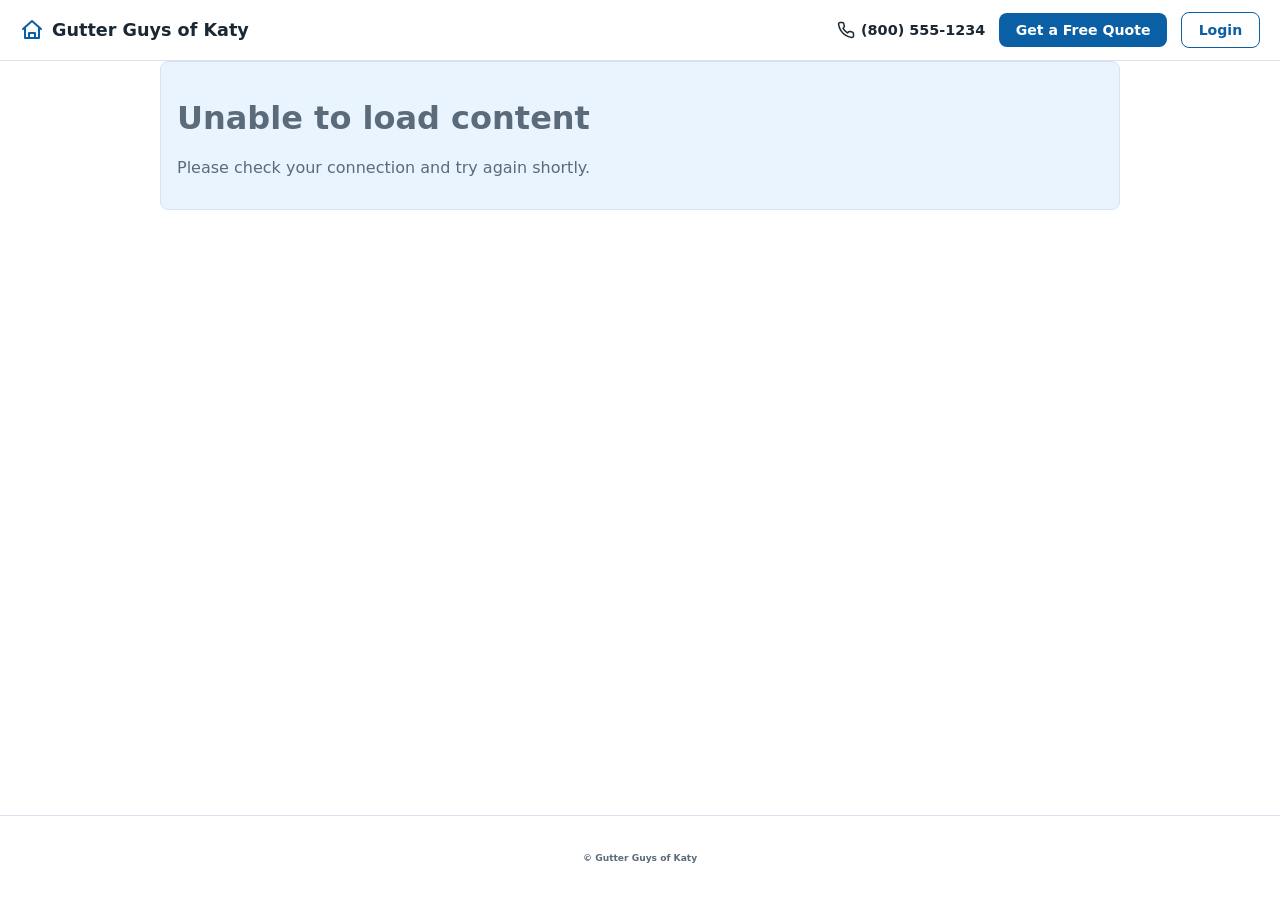
==== index.html @ 0a577374 "survey tool" ====
<!DOCTYPE html>
<html lang="en">
<head>
<meta charset="UTF-8">
<meta name="viewport" content="width=device-width, initial-scale=1.0">
<title>Gutter Guys of Katy</title>
<meta name="description" content="Gutter Guys of Katy">
<link rel="manifest" href="manifest.json">
<meta name="theme-color" content="#0b5fa5">
<link rel="icon" href="assets/icons/icon-192.png">
<link rel="apple-touch-icon" href="assets/icons/icon-192.png">
<link rel="stylesheet" href="assets/css/styles.css">
</head>
<body>
  <header id="site-header">
    <a class="site-brand" href="#home">
      <svg viewBox="0 0 24 24" width="24" height="24" fill="none" stroke="currentColor" stroke-width="2" stroke-linecap="round" stroke-linejoin="round"><path d="M3 11 12 3l9 8"/><path d="M5 10v10h14V10"/><path d="M9 20v-5h6v5"/></svg>
      Gutter Guys of Katy
    </a>
    <div class="site-actions">
      <a class="site-phone" href="tel:+18005551234">
        <svg viewBox="0 0 24 24" width="18" height="18" fill="none" stroke="currentColor" stroke-width="2" stroke-linecap="round" stroke-linejoin="round"><path d="M22 16.9v3a2 2 0 0 1-2.2 2 19.8 19.8 0 0 1-8.6-3.1 19.5 19.5 0 0 1-6-6A19.8 19.8 0 0 1 2.1 4.2 2 2 0 0 1 4.1 2h3a2 2 0 0 1 2 1.7c.1.9.3 1.8.6 2.6a2 2 0 0 1-.5 2.1L8 9.9a16 16 0 0 0 6 6l1.4-1.4a2 2 0 0 1 2.1-.5c.8.3 1.7.5 2.6.6a2 2 0 0 1 1.7 2z"/></svg>
        <span>(800) 555-1234</span>
      </a>
      <a class="site-btn site-btn-primary" href="#rfq">Get a Free Quote</a>
      <button type="button" class="site-btn site-btn-ghost" id="site-login-btn">Login</button>
    </div>
  </header>

  <main id="app" aria-live="polite">
    <p class="loading">Loading&hellip;</p>
  </main>

  <div id="toast" class="toast" role="status" hidden></div>

  <footer id="site-footer">
    <h6>&copy; <span id="year"></span> Gutter Guys of Katy</h6>
  </footer>

  <script src="config.js"></script>
  <script src="assets/js/gutter-tools.js"></script>
  <script type="module" src="assets/js/app.js"></script>
</body>
</html>
---- assets/css/styles.css ----
:root {
  --color-primary: #0b5fa5;
  --color-bg: #eaf4ff;
  --color-text: #1b2733;
  --color-muted: #5b6b7a;
  --color-border: #d7e4f0;
  font-family: system-ui, -apple-system, "Segoe UI", Roboto, sans-serif;
}

* { box-sizing: border-box; }

body {
  margin: 0;
  min-height: 100vh;
  display: flex;
  flex-direction: column;
  color: var(--color-text);
  background: #ffffff;
}

#app {
  flex: 1;
  width: min(960px, 100%);
  margin: 0 auto;
  /* padding: 1.5rem 1.25rem 3rem; */
}

/* Fixed site header - present on every page (same idea as #site-footer):
 * logo, phone number, "Get a Free Quote", and a "Login" placeholder. The
 * in-page menu (Services/How It Works/etc.) lives on the landing page
 * itself instead - see docs/modules/landing-page-rows.md. */
#site-header {
  position: sticky;
  top: 0;
  z-index: 30;
  display: flex;
  align-items: center;
  justify-content: space-between;
  gap: 1.25rem;
  padding: 0.75rem 1.25rem;
  background: #ffffff;
  border-bottom: 1px solid var(--color-border);
  flex-wrap: wrap;
}

.site-brand {
  display: flex;
  align-items: center;
  gap: 0.5rem;
  font-weight: 800;
  font-size: 1.1rem;
  color: var(--color-text);
  text-decoration: none;
  white-space: nowrap;
}

.site-brand svg { color: var(--color-primary); flex-shrink: 0; }

.site-actions {
  display: flex;
  align-items: center;
  gap: 0.85rem;
  flex-wrap: wrap;
}

.site-phone {
  display: flex;
  align-items: center;
  gap: 0.4rem;
  color: var(--color-text);
  text-decoration: none;
  font-weight: 600;
  font-size: 0.9rem;
  white-space: nowrap;
}

.site-phone:hover { color: var(--color-primary); }

.site-btn {
  display: inline-flex;
  align-items: center;
  border: none;
  border-radius: 0.5rem;
  padding: 0.55rem 1.05rem;
  font: inherit;
  font-size: 0.88rem;
  font-weight: 700;
  text-decoration: none;
  cursor: pointer;
  white-space: nowrap;
}

.site-btn-primary { background: var(--color-primary); color: #ffffff; }
.site-btn-primary:hover { opacity: 0.9; }
.site-btn-ghost { background: transparent; color: var(--color-primary); border: 1.5px solid var(--color-primary); }
.site-btn-ghost:hover { background: var(--color-bg); }

@media (max-width: 560px) {
  .site-actions .site-phone span { display: none; }
}

#site-footer {
  text-align: center;
  padding: 1rem;
  color: var(--color-muted);
  font-size: 0.85rem;
  border-top: 1px solid var(--color-border);
}

.loading,
.error-state {
  color: var(--color-muted);
}

.error-state {
  border: 1px solid var(--color-border);
  background: var(--color-bg);
  padding: 1rem;
  border-radius: 0.5rem;
}

.toast {
  position: fixed;
  left: 50%;
  bottom: 1.25rem;
  transform: translateX(-50%);
  background: var(--color-text);
  color: #ffffff;
  padding: 0.65rem 1rem;
  border-radius: 0.5rem;
  font-size: 0.9rem;
  box-shadow: 0 4px 16px rgba(0, 0, 0, 0.2);
}

.toast[data-variant="error"] {
  background: #9a2222;
}
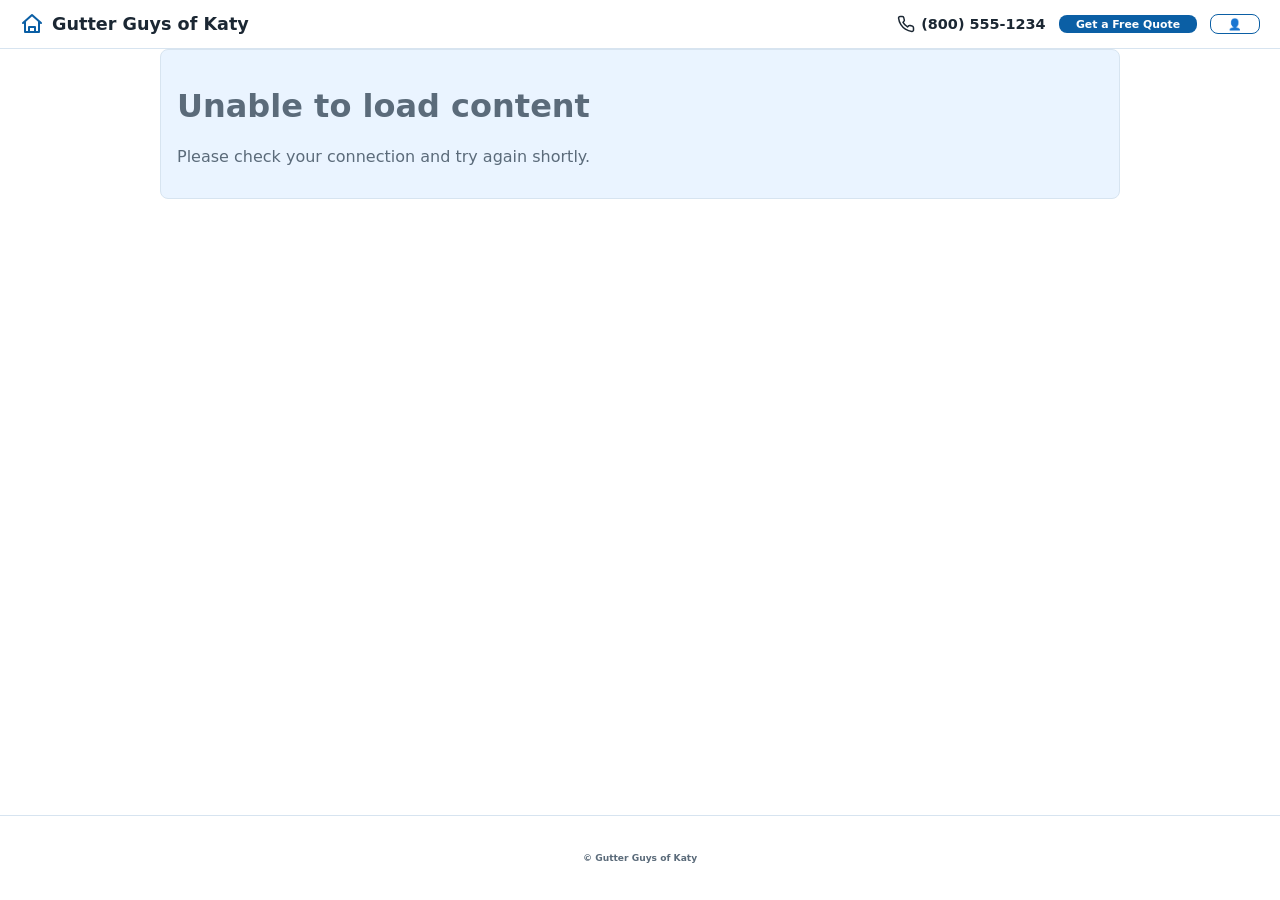
==== commit 8cd843ac: "login" ====
--- a/index.html
+++ b/index.html
@@ -23,7 +23,7 @@
         <span>(800) 555-1234</span>
       </a>
       <a class="site-btn site-btn-primary" href="#rfq">Get a Free Quote</a>
-      <button type="button" class="site-btn site-btn-ghost" id="site-login-btn">Login</button>
+      <button type="button" class="site-btn site-btn-ghost" id="site-login-btn">👤</button>
     </div>
   </header>
 
@@ -32,6 +32,38 @@
   </main>
 
   <div id="toast" class="toast" role="status" hidden></div>
+
+  <div id="login-modal" class="login-modal" hidden>
+    <div class="login-modal-backdrop" id="login-modal-backdrop"></div>
+    <div class="login-modal-card" role="dialog" aria-modal="true" aria-labelledby="login-modal-title">
+      <button type="button" class="login-modal-close" id="login-modal-close" aria-label="Close">&times;</button>
+      <h2 id="login-modal-title">Log in</h2>
+
+      <form id="login-email-form" class="login-step">
+        <p class="login-hint">We'll email you a one-time code. No password needed.</p>
+        <label class="login-field">
+          <span>Email</span>
+          <input type="email" id="login-email-input" required autocomplete="email" placeholder="you@example.com">
+        </label>
+        <button type="submit" class="site-btn site-btn-primary login-submit">Send code</button>
+        <p class="login-error" id="login-email-error" hidden></p>
+      </form>
+
+      <form id="login-code-form" class="login-step" hidden>
+        <p class="login-hint">Enter the code we emailed to <strong id="login-code-email"></strong>.</p>
+        <label class="login-field">
+          <span>Code</span>
+          <input type="text" id="login-code-input" inputmode="numeric" pattern="[0-9]*" maxlength="6" required autocomplete="one-time-code" placeholder="123456">
+        </label>
+        <button type="submit" class="site-btn site-btn-primary login-submit">Verify &amp; log in</button>
+        <div class="login-links">
+          <button type="button" class="login-link" id="login-resend-btn">Resend code</button>
+          <button type="button" class="login-link" id="login-change-email-btn">Use a different email</button>
+        </div>
+        <p class="login-error" id="login-code-error" hidden></p>
+      </form>
+    </div>
+  </div>
 
   <footer id="site-footer">
     <h6>&copy; <span id="year"></span> Gutter Guys of Katy</h6>
--- a/assets/css/styles.css
+++ b/assets/css/styles.css
@@ -77,17 +77,17 @@
 .site-phone:hover { color: var(--color-primary); }
 
 .site-btn {
-  display: inline-flex;
-  align-items: center;
-  border: none;
-  border-radius: 0.5rem;
-  padding: 0.55rem 1.05rem;
-  font: inherit;
-  font-size: 0.88rem;
-  font-weight: 700;
-  text-decoration: none;
-  cursor: pointer;
-  white-space: nowrap;
+    display: inline-flex;
+    align-items: center;
+    border: none;
+    border-radius: 0.5rem;
+    padding: 0.15rem 1.05rem;
+    font: inherit;
+    font-size: 0.68rem;
+    font-weight: 700;
+    text-decoration: none;
+    cursor: pointer;
+    white-space: nowrap;
 }
 
 .site-btn-primary { background: var(--color-primary); color: #ffffff; }
@@ -98,6 +98,85 @@
 @media (max-width: 560px) {
   .site-actions .site-phone span { display: none; }
 }
+
+/* Passwordless login modal (email -> code steps). Plain markup/CSS in the
+ * app shell, not sheet-authored, since every page needs the same login UI
+ * regardless of which module is currently routed. */
+.login-modal {
+  position: fixed;
+  inset: 0;
+  z-index: 60;
+  display: flex;
+  align-items: center;
+  justify-content: center;
+  padding: 1rem;
+}
+
+.login-modal[hidden] { display: none; }
+
+.login-modal-backdrop {
+  position: absolute;
+  inset: 0;
+  background: rgba(17, 29, 41, 0.45);
+}
+
+.login-modal-card {
+  position: relative;
+  width: min(360px, 100%);
+  background: #ffffff;
+  border-radius: 0.75rem;
+  padding: 1.5rem;
+  box-shadow: 0 12px 32px rgba(17, 29, 41, 0.25);
+}
+
+.login-modal-card h2 { margin: 0 0 0.75rem; font-size: 1.15rem; }
+
+.login-modal-close {
+  position: absolute;
+  top: 0.5rem;
+  right: 0.5rem;
+  width: 2rem;
+  height: 2rem;
+  border: none;
+  background: transparent;
+  font-size: 1.3rem;
+  line-height: 1;
+  cursor: pointer;
+  color: var(--color-muted);
+}
+
+.login-hint { margin: 0 0 1rem; font-size: 0.85rem; color: var(--color-muted); }
+
+.login-field { display: flex; flex-direction: column; gap: 0.3rem; margin-bottom: 1rem; font-size: 0.85rem; font-weight: 600; }
+
+.login-field input {
+  font: inherit;
+  padding: 0.55rem 0.7rem;
+  border: 1.5px solid var(--color-border);
+  border-radius: 0.5rem;
+  color: var(--color-text);
+}
+
+.login-field input:focus { outline: 2px solid var(--color-primary); outline-offset: 1px; }
+
+.login-submit { width: 100%; justify-content: center; padding: 0.6rem 1rem; font-size: 0.85rem; }
+
+.login-links { display: flex; justify-content: space-between; margin-top: 0.75rem; }
+
+.login-link {
+  border: none;
+  background: transparent;
+  color: var(--color-primary);
+  font-size: 0.8rem;
+  cursor: pointer;
+  padding: 0;
+  text-decoration: underline;
+}
+
+.login-link:disabled { color: var(--color-muted); cursor: default; text-decoration: none; }
+
+.login-error { margin: 0.75rem 0 0; font-size: 0.8rem; color: #b42318; }
+.login-error[hidden] { display: none; }
 
 #site-footer {
   text-align: center;
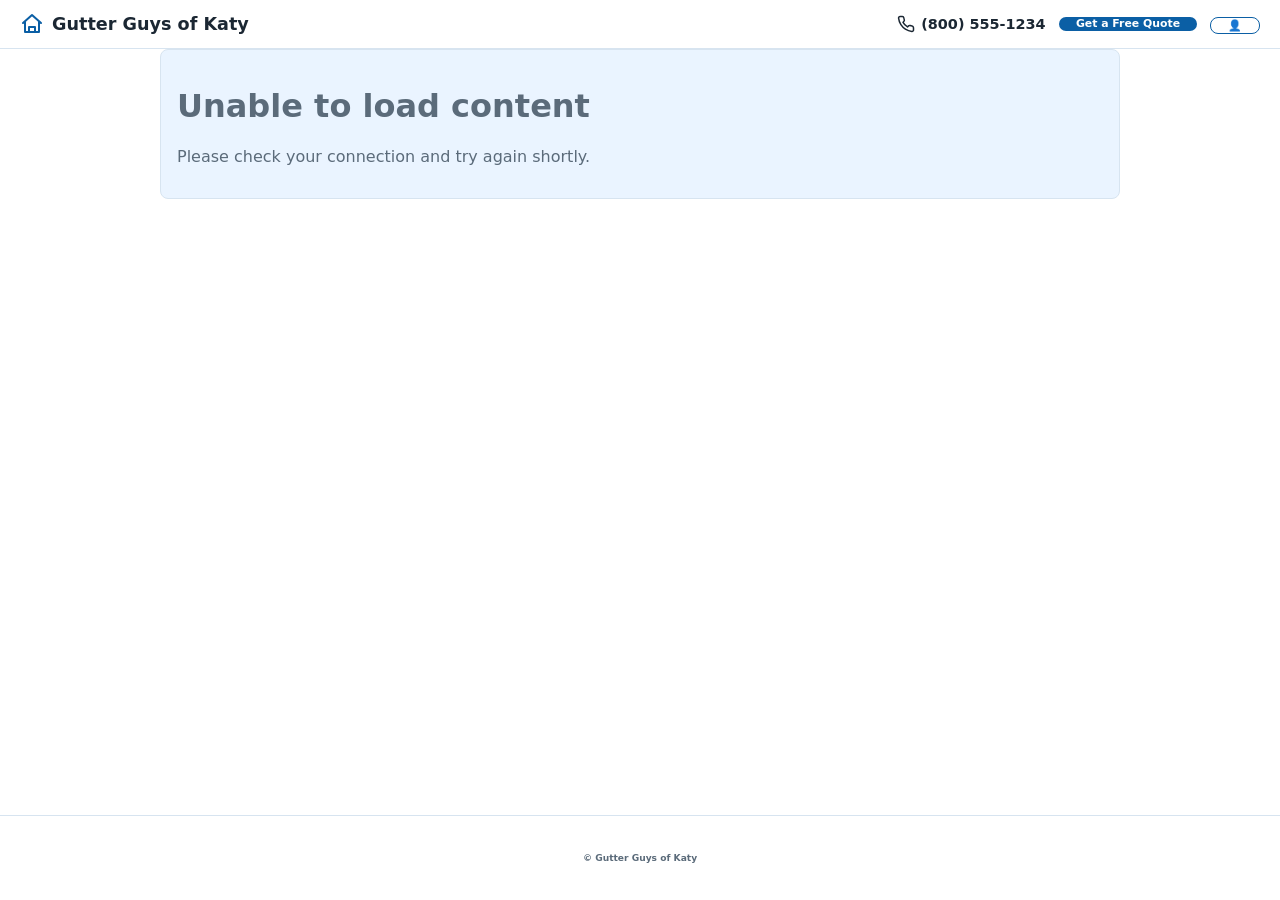
==== commit 1bf08705: "login" ====
--- a/index.html
+++ b/index.html
@@ -23,7 +23,14 @@
         <span>(800) 555-1234</span>
       </a>
       <a class="site-btn site-btn-primary" href="#rfq">Get a Free Quote</a>
-      <button type="button" class="site-btn site-btn-ghost" id="site-login-btn">👤</button>
+      <div class="account-menu" id="account-menu">
+        <button type="button" class="site-btn site-btn-ghost" id="site-login-btn">👤</button>
+        <div class="account-menu-dropdown" id="account-menu-dropdown" hidden>
+          <a class="account-menu-item" href="#profile">Profile</a>
+          <a class="account-menu-item" href="#account">Account</a>
+          <button type="button" class="account-menu-item account-menu-logout" id="account-menu-logout">Log out</button>
+        </div>
+      </div>
     </div>
   </header>
 
@@ -45,8 +52,29 @@
           <span>Email</span>
           <input type="email" id="login-email-input" required autocomplete="email" placeholder="you@example.com">
         </label>
-        <button type="submit" class="site-btn site-btn-primary login-submit">Send code</button>
+        <button type="submit" class="site-btn site-btn-primary login-submit">Continue</button>
         <p class="login-error" id="login-email-error" hidden></p>
+      </form>
+
+      <form id="login-register-form" class="login-step" hidden>
+        <p class="login-hint">We don't have an account for <strong id="login-register-email"></strong> yet - tell us a bit about you and we'll email a one-time code.</p>
+        <label class="login-field">
+          <span>Name</span>
+          <input type="text" id="login-register-name" required autocomplete="name" placeholder="Jane Doe">
+        </label>
+        <label class="login-field">
+          <span>Phone</span>
+          <input type="tel" id="login-register-phone" autocomplete="tel" placeholder="(800) 555-1234">
+        </label>
+        <label class="login-field">
+          <span>Address</span>
+          <input type="text" id="login-register-address" autocomplete="street-address" placeholder="123 Main St, Katy, TX">
+        </label>
+        <button type="submit" class="site-btn site-btn-primary login-submit">Create account &amp; send code</button>
+        <div class="login-links">
+          <button type="button" class="login-link" id="login-register-change-email-btn">Use a different email</button>
+        </div>
+        <p class="login-error" id="login-register-error" hidden></p>
       </form>
 
       <form id="login-code-form" class="login-step" hidden>
--- a/assets/css/styles.css
+++ b/assets/css/styles.css
@@ -81,7 +81,7 @@
     align-items: center;
     border: none;
     border-radius: 0.5rem;
-    padding: 0.15rem 1.05rem;
+    padding: 0.05rem 1.05rem;
     font: inherit;
     font-size: 0.68rem;
     font-weight: 700;
@@ -178,6 +178,49 @@
 .login-error { margin: 0.75rem 0 0; font-size: 0.8rem; color: #b42318; }
 .login-error[hidden] { display: none; }
 
+/* Account menu (Profile/Account/Log out) dropdown under the avatar button. */
+.account-menu { position: relative; }
+
+.account-menu-dropdown {
+  position: absolute;
+  top: calc(100% + 0.5rem);
+  right: 0;
+  z-index: 40;
+  min-width: 10rem;
+  background: #ffffff;
+  border: 1px solid var(--color-border);
+  border-radius: 0.5rem;
+  box-shadow: 0 8px 24px rgba(17, 29, 41, 0.15);
+  padding: 0.35rem;
+  display: flex;
+  flex-direction: column;
+}
+
+.account-menu-dropdown[hidden] { display: none; }
+
+.account-menu-item {
+  display: block;
+  width: 100%;
+  text-align: left;
+  border: none;
+  background: transparent;
+  color: var(--color-text);
+  font: inherit;
+  font-size: 0.85rem;
+  font-weight: 600;
+  text-decoration: none;
+  padding: 0.5rem 0.6rem;
+  border-radius: 0.35rem;
+  cursor: pointer;
+}
+
+.account-menu-item:hover { background: var(--color-bg); }
+.account-menu-logout { color: #b42318; }
+
+/* Client-rendered Profile/Account pages (not sheet-authored content). */
+.account-page { padding: 1.5rem 1.25rem 3rem; max-width: 420px; margin: 0 auto; }
+.account-page h1 { font-size: 1.3rem; margin: 0 0 1.25rem; }
+
 #site-footer {
   text-align: center;
   padding: 1rem;
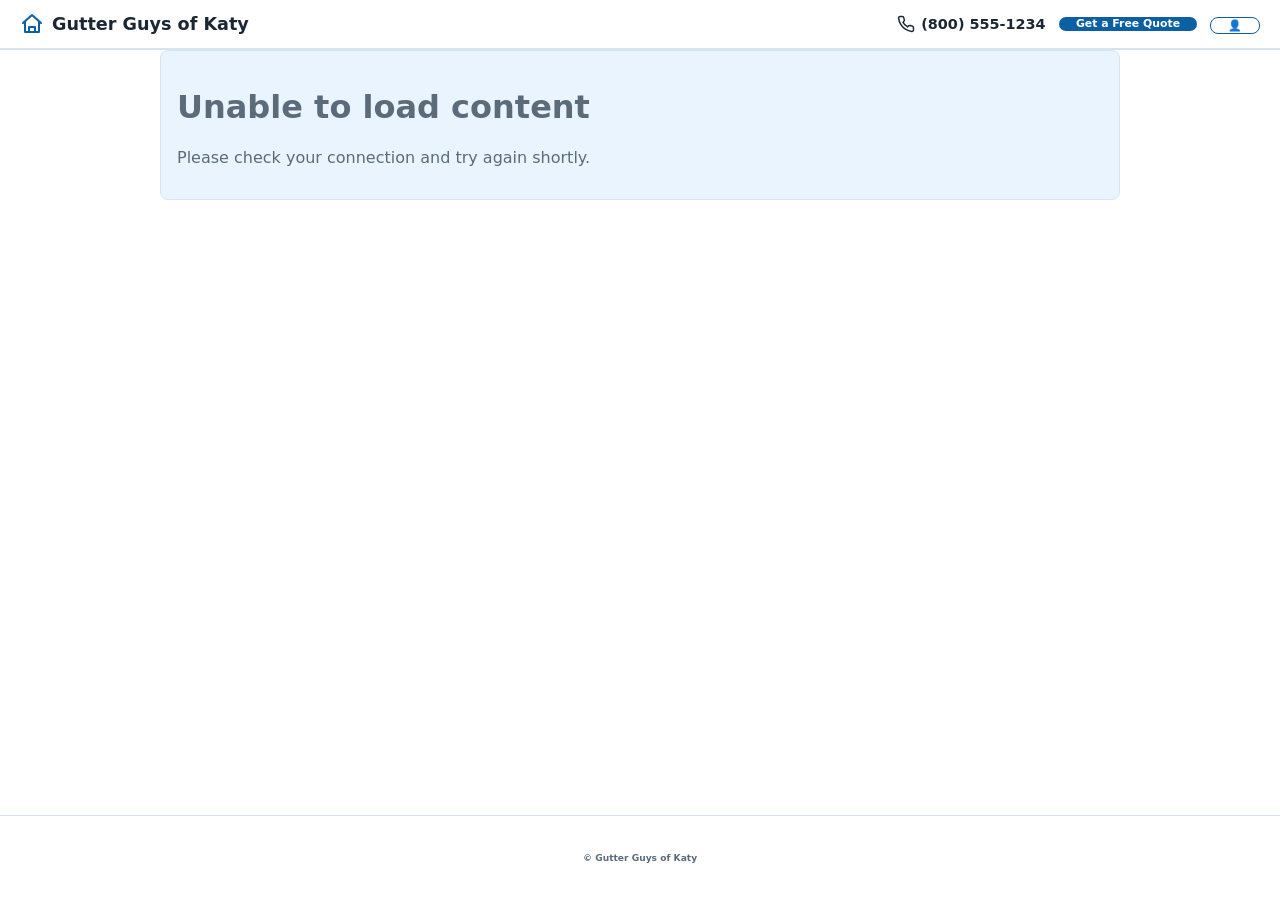
==== commit 11209770: "login features" ====
--- a/index.html
+++ b/index.html
@@ -12,31 +12,41 @@
 <link rel="stylesheet" href="assets/css/styles.css">
 </head>
 <body>
-  <header id="site-header">
-    <a class="site-brand" href="#home">
-      <svg viewBox="0 0 24 24" width="24" height="24" fill="none" stroke="currentColor" stroke-width="2" stroke-linecap="round" stroke-linejoin="round"><path d="M3 11 12 3l9 8"/><path d="M5 10v10h14V10"/><path d="M9 20v-5h6v5"/></svg>
-      Gutter Guys of Katy
-    </a>
-    <div class="site-actions">
-      <a class="site-phone" href="tel:+18005551234">
-        <svg viewBox="0 0 24 24" width="18" height="18" fill="none" stroke="currentColor" stroke-width="2" stroke-linecap="round" stroke-linejoin="round"><path d="M22 16.9v3a2 2 0 0 1-2.2 2 19.8 19.8 0 0 1-8.6-3.1 19.5 19.5 0 0 1-6-6A19.8 19.8 0 0 1 2.1 4.2 2 2 0 0 1 4.1 2h3a2 2 0 0 1 2 1.7c.1.9.3 1.8.6 2.6a2 2 0 0 1-.5 2.1L8 9.9a16 16 0 0 0 6 6l1.4-1.4a2 2 0 0 1 2.1-.5c.8.3 1.7.5 2.6.6a2 2 0 0 1 1.7 2z"/></svg>
-        <span>(800) 555-1234</span>
+  <div id="site-nav-wrapper">
+    <header id="site-header">
+      <a class="site-brand" href="#home">
+        <svg viewBox="0 0 24 24" width="24" height="24" fill="none" stroke="currentColor" stroke-width="2" stroke-linecap="round" stroke-linejoin="round"><path d="M3 11 12 3l9 8"/><path d="M5 10v10h14V10"/><path d="M9 20v-5h6v5"/></svg>
+        Gutter Guys of Katy
       </a>
-      <a class="site-btn site-btn-primary" href="#rfq">Get a Free Quote</a>
-      <div class="account-menu" id="account-menu">
-        <button type="button" class="site-btn site-btn-ghost" id="site-login-btn">👤</button>
-        <div class="account-menu-dropdown" id="account-menu-dropdown" hidden>
-          <a class="account-menu-item" href="#profile">Profile</a>
-          <a class="account-menu-item" href="#account">Account</a>
-          <button type="button" class="account-menu-item account-menu-logout" id="account-menu-logout">Log out</button>
+      <div class="site-actions">
+        <a class="site-phone" href="tel:+18005551234">
+          <svg viewBox="0 0 24 24" width="18" height="18" fill="none" stroke="currentColor" stroke-width="2" stroke-linecap="round" stroke-linejoin="round"><path d="M22 16.9v3a2 2 0 0 1-2.2 2 19.8 19.8 0 0 1-8.6-3.1 19.5 19.5 0 0 1-6-6A19.8 19.8 0 0 1 2.1 4.2 2 2 0 0 1 4.1 2h3a2 2 0 0 1 2 1.7c.1.9.3 1.8.6 2.6a2 2 0 0 1-.5 2.1L8 9.9a16 16 0 0 0 6 6l1.4-1.4a2 2 0 0 1 2.1-.5c.8.3 1.7.5 2.6.6a2 2 0 0 1 1.7 2z"/></svg>
+          <span>(800) 555-1234</span>
+        </a>
+        <a class="site-btn site-btn-primary" href="#rfq">Get a Free Quote</a>
+        <div class="account-menu" id="account-menu">
+          <button type="button" class="site-btn site-btn-ghost" id="site-login-btn">👤</button>
+          <div class="account-menu-dropdown" id="account-menu-dropdown" hidden>
+            <a class="account-menu-item" href="#profile">Profile</a>
+            <a class="account-menu-item" href="#account">Account</a>
+            <button type="button" class="account-menu-item account-menu-logout" id="account-menu-logout">Log out</button>
+          </div>
         </div>
+        <button type="button" class="site-nav-toggle" id="site-nav-toggle" aria-label="Menu" aria-expanded="false" aria-controls="site-subnav">
+          <svg viewBox="0 0 24 24" width="22" height="22" fill="none" stroke="currentColor" stroke-width="2" stroke-linecap="round" stroke-linejoin="round"><path d="M3 6h18M3 12h18M3 18h18"/></svg>
+        </button>
       </div>
-    </div>
-  </header>
+    </header>
+
+    <nav id="site-subnav" class="site-subnav" aria-label="Site sections">
+      <div class="site-subnav-inner" id="site-subnav-inner"></div>
+    </nav>
+  </div>
 
   <main id="app" aria-live="polite">
     <p class="loading">Loading&hellip;</p>
   </main>
+
 
   <div id="toast" class="toast" role="status" hidden></div>
 
--- a/assets/css/styles.css
+++ b/assets/css/styles.css
@@ -25,14 +25,22 @@
   /* padding: 1.5rem 1.25rem 3rem; */
 }
 
-/* Fixed site header - present on every page (same idea as #site-footer):
- * logo, phone number, "Get a Free Quote", and a "Login" placeholder. The
- * in-page menu (Services/How It Works/etc.) lives on the landing page
- * itself instead - see docs/modules/landing-page-rows.md. */
-#site-header {
+/* Fixed site header + dynamic sub-nav, wrapped together so they hide/show
+ * as one unit on scroll (see app.js's wireScrollNav) - a logo/phone/"Get a
+ * Free Quote"/login line, plus a second line of module links built from
+ * the Modules sheet (module/html/title/navLabel/order/showInNav/role/
+ * description columns - see /docs/SETUP.md). */
+#site-nav-wrapper {
   position: sticky;
   top: 0;
   z-index: 30;
+  background: #ffffff;
+  transition: transform 0.25s ease;
+}
+
+#site-nav-wrapper.site-nav-collapsed { transform: translateY(-100%); }
+
+#site-header {
   display: flex;
   align-items: center;
   justify-content: space-between;
@@ -42,6 +50,50 @@
   border-bottom: 1px solid var(--color-border);
   flex-wrap: wrap;
 }
+
+.site-nav-toggle {
+  display: none;
+  align-items: center;
+  justify-content: center;
+  background: none;
+  border: none;
+  color: var(--color-text);
+  cursor: pointer;
+  padding: 0.3rem;
+}
+
+.site-subnav {
+  background: var(--color-bg);
+  border-bottom: 1px solid var(--color-border);
+}
+
+.site-subnav-inner {
+  display: flex;
+  align-items: center;
+  gap: 1.5rem;
+  padding: 0.6rem 1.25rem;
+  overflow-x: auto;
+}
+
+.site-subnav-inner:empty { display: none; }
+
+.site-subnav-link {
+  display: inline-block;
+  color: var(--color-text);
+  text-decoration: none;
+  font-weight: 600;
+  font-size: 0.88rem;
+  white-space: nowrap;
+  padding: 0.15rem 0;
+  border-bottom: 2px solid transparent;
+}
+
+.site-subnav-link:hover,
+.site-subnav-link.is-active {
+  color: var(--color-primary);
+  border-bottom-color: var(--color-primary);
+}
+
 
 .site-brand {
   display: flex;
@@ -99,6 +151,47 @@
   .site-actions .site-phone span { display: none; }
 }
 
+/* Below this width the sub-nav collapses behind the hamburger toggle and
+ * is combined with it into a single dropdown panel instead of its own
+ * always-visible second line (desktop keeps the two-line layout above). */
+@media (max-width: 768px) {
+  .site-nav-toggle { display: inline-flex; }
+
+  .site-subnav {
+    display: none;
+    position: absolute;
+    left: 0;
+    right: 0;
+    top: 100%;
+    max-height: calc(100vh - 100%);
+    overflow-y: auto;
+    box-shadow: 0 8px 24px rgba(17, 29, 41, 0.15);
+  }
+
+  #site-nav-wrapper.site-nav-open .site-subnav { display: block; }
+
+  .site-subnav-inner {
+    flex-direction: column;
+    align-items: stretch;
+    gap: 0;
+    padding: 0.35rem;
+    overflow-x: visible;
+  }
+
+  .site-subnav-link {
+    padding: 0.75rem 0.9rem;
+    border-bottom: 1px solid var(--color-border);
+    border-bottom-width: 1px;
+  }
+
+  .site-subnav-link.is-active,
+  .site-subnav-link:hover {
+    background: #ffffff;
+    border-bottom-color: var(--color-border);
+  }
+}
+
+
 /* Passwordless login modal (email -> code steps). Plain markup/CSS in the
  * app shell, not sheet-authored, since every page needs the same login UI
  * regardless of which module is currently routed. */
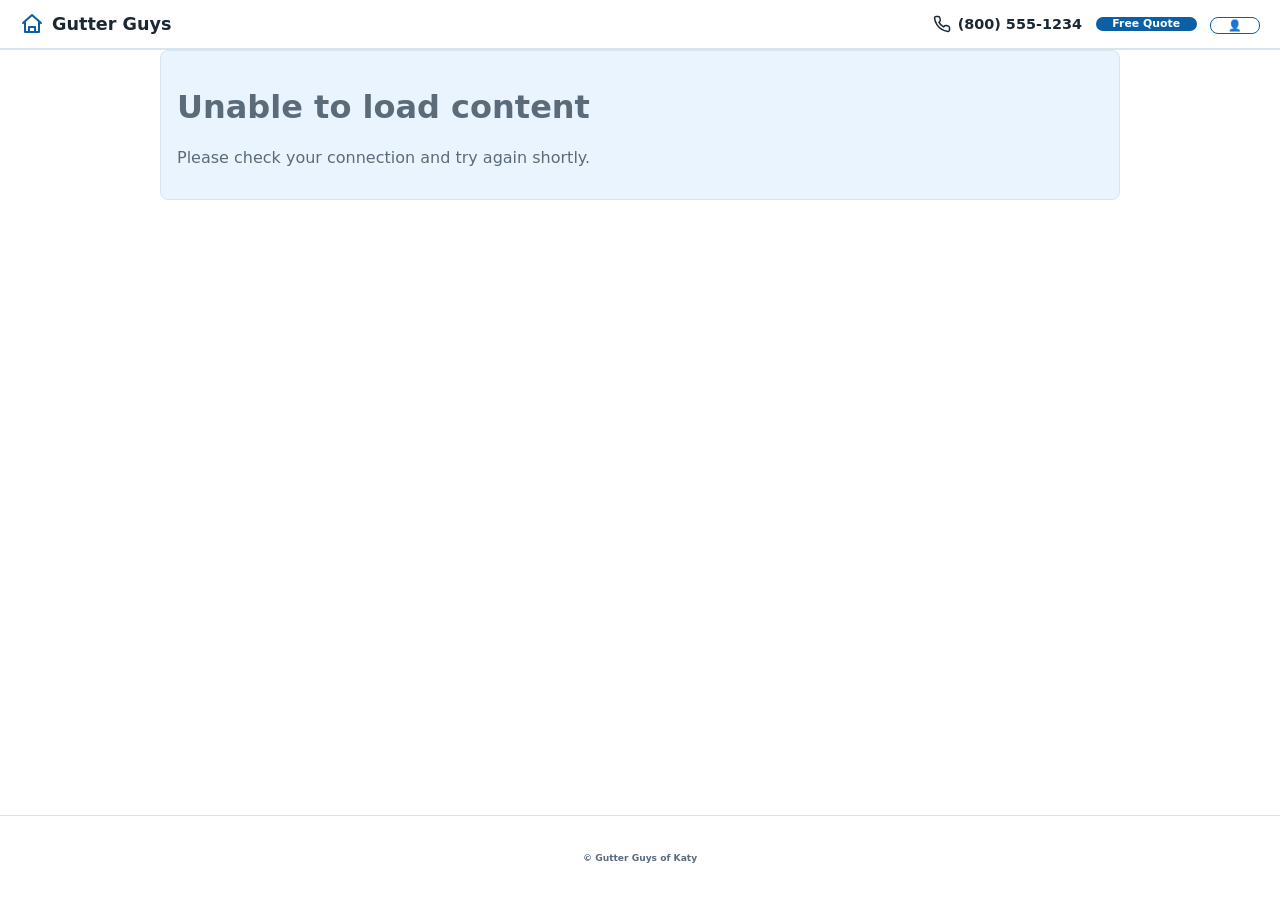
==== commit c4773714: "fix header" ====
--- a/index.html
+++ b/index.html
@@ -4,7 +4,7 @@
 <meta charset="UTF-8">
 <meta name="viewport" content="width=device-width, initial-scale=1.0">
 <title>Gutter Guys of Katy</title>
-<meta name="description" content="Gutter Guys of Katy">
+<meta name="description" content="Gutter Guys">
 <link rel="manifest" href="manifest.json">
 <meta name="theme-color" content="#0b5fa5">
 <link rel="icon" href="assets/icons/icon-192.png">
@@ -16,14 +16,14 @@
     <header id="site-header">
       <a class="site-brand" href="#home">
         <svg viewBox="0 0 24 24" width="24" height="24" fill="none" stroke="currentColor" stroke-width="2" stroke-linecap="round" stroke-linejoin="round"><path d="M3 11 12 3l9 8"/><path d="M5 10v10h14V10"/><path d="M9 20v-5h6v5"/></svg>
-        Gutter Guys of Katy
+        Gutter Guys
       </a>
       <div class="site-actions">
         <a class="site-phone" href="tel:+18005551234">
           <svg viewBox="0 0 24 24" width="18" height="18" fill="none" stroke="currentColor" stroke-width="2" stroke-linecap="round" stroke-linejoin="round"><path d="M22 16.9v3a2 2 0 0 1-2.2 2 19.8 19.8 0 0 1-8.6-3.1 19.5 19.5 0 0 1-6-6A19.8 19.8 0 0 1 2.1 4.2 2 2 0 0 1 4.1 2h3a2 2 0 0 1 2 1.7c.1.9.3 1.8.6 2.6a2 2 0 0 1-.5 2.1L8 9.9a16 16 0 0 0 6 6l1.4-1.4a2 2 0 0 1 2.1-.5c.8.3 1.7.5 2.6.6a2 2 0 0 1 1.7 2z"/></svg>
           <span>(800) 555-1234</span>
         </a>
-        <a class="site-btn site-btn-primary" href="#rfq">Get a Free Quote</a>
+        <a class="site-btn site-btn-primary" href="#rfq">Free Quote</a>
         <div class="account-menu" id="account-menu">
           <button type="button" class="site-btn site-btn-ghost" id="site-login-btn">👤</button>
           <div class="account-menu-dropdown" id="account-menu-dropdown" hidden>
--- a/assets/css/styles.css
+++ b/assets/css/styles.css
@@ -48,7 +48,7 @@
   padding: 0.75rem 1.25rem;
   background: #ffffff;
   border-bottom: 1px solid var(--color-border);
-  flex-wrap: wrap;
+  flex-wrap: nowrap;
 }
 
 .site-nav-toggle {
@@ -112,7 +112,7 @@
   display: flex;
   align-items: center;
   gap: 0.85rem;
-  flex-wrap: wrap;
+  flex-wrap: nowrap;
 }
 
 .site-phone {
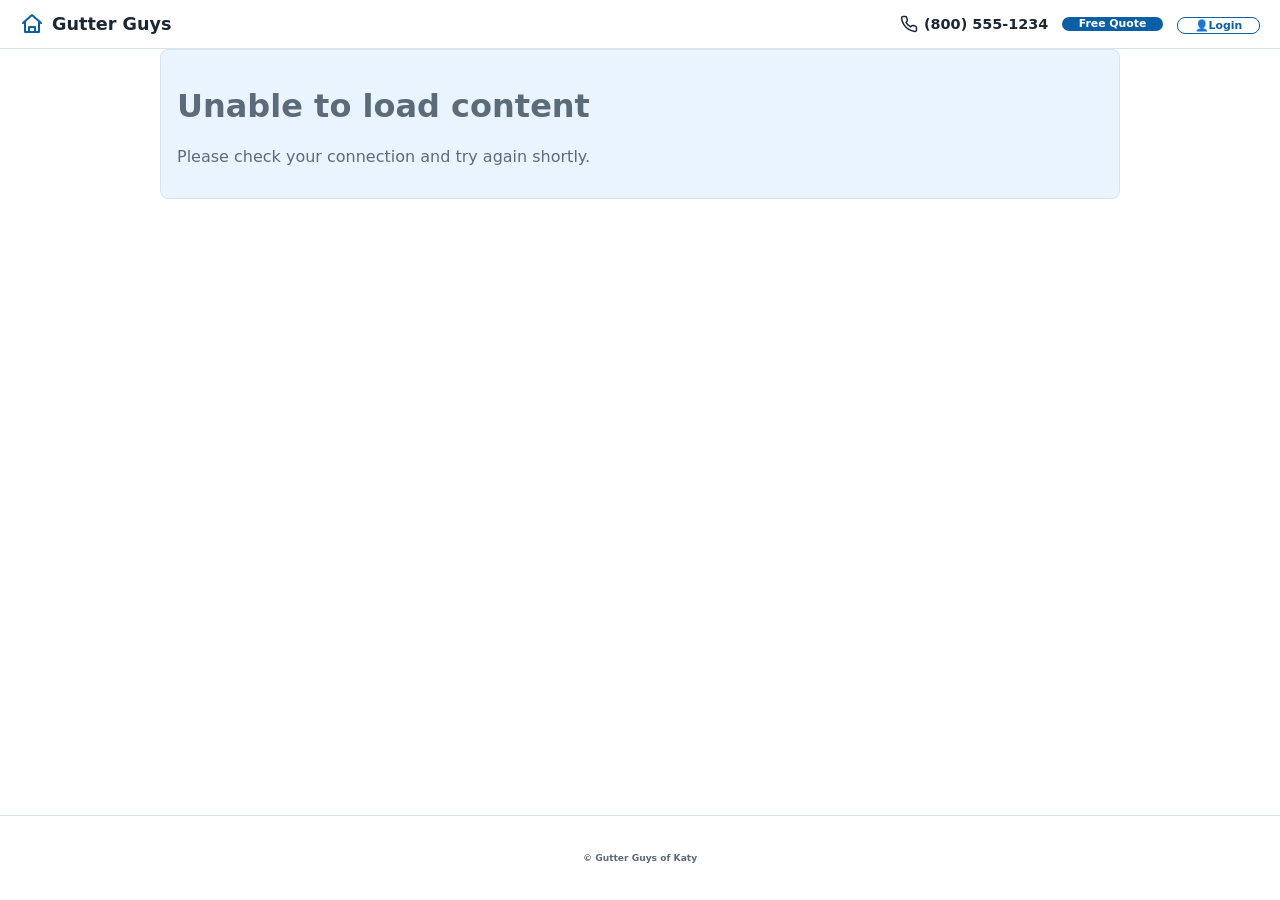
==== commit 924077e2: "profile and header" ====
--- a/index.html
+++ b/index.html
@@ -25,22 +25,19 @@
         </a>
         <a class="site-btn site-btn-primary" href="#rfq">Free Quote</a>
         <div class="account-menu" id="account-menu">
-          <button type="button" class="site-btn site-btn-ghost" id="site-login-btn">👤</button>
+          <button type="button" class="site-btn site-btn-ghost" id="site-login-btn" aria-haspopup="true" aria-expanded="false" aria-controls="account-menu-dropdown">
+            <span aria-hidden="true">👤</span><span class="site-login-label">Login</span>
+          </button>
           <div class="account-menu-dropdown" id="account-menu-dropdown" hidden>
+            <div class="account-menu-modules" id="site-subnav-inner"></div>
+            <div class="account-menu-divider"></div>
             <a class="account-menu-item" href="#profile">Profile</a>
             <a class="account-menu-item" href="#account">Account</a>
             <button type="button" class="account-menu-item account-menu-logout" id="account-menu-logout">Log out</button>
           </div>
         </div>
-        <button type="button" class="site-nav-toggle" id="site-nav-toggle" aria-label="Menu" aria-expanded="false" aria-controls="site-subnav">
-          <svg viewBox="0 0 24 24" width="22" height="22" fill="none" stroke="currentColor" stroke-width="2" stroke-linecap="round" stroke-linejoin="round"><path d="M3 6h18M3 12h18M3 18h18"/></svg>
-        </button>
       </div>
     </header>
-
-    <nav id="site-subnav" class="site-subnav" aria-label="Site sections">
-      <div class="site-subnav-inner" id="site-subnav-inner"></div>
-    </nav>
   </div>
 
   <main id="app" aria-live="polite">
--- a/assets/css/styles.css
+++ b/assets/css/styles.css
@@ -50,50 +50,6 @@
   border-bottom: 1px solid var(--color-border);
   flex-wrap: nowrap;
 }
-
-.site-nav-toggle {
-  display: none;
-  align-items: center;
-  justify-content: center;
-  background: none;
-  border: none;
-  color: var(--color-text);
-  cursor: pointer;
-  padding: 0.3rem;
-}
-
-.site-subnav {
-  background: var(--color-bg);
-  border-bottom: 1px solid var(--color-border);
-}
-
-.site-subnav-inner {
-  display: flex;
-  align-items: center;
-  gap: 1.5rem;
-  padding: 0.6rem 1.25rem;
-  overflow-x: auto;
-}
-
-.site-subnav-inner:empty { display: none; }
-
-.site-subnav-link {
-  display: inline-block;
-  color: var(--color-text);
-  text-decoration: none;
-  font-weight: 600;
-  font-size: 0.88rem;
-  white-space: nowrap;
-  padding: 0.15rem 0;
-  border-bottom: 2px solid transparent;
-}
-
-.site-subnav-link:hover,
-.site-subnav-link.is-active {
-  color: var(--color-primary);
-  border-bottom-color: var(--color-primary);
-}
-
 
 .site-brand {
   display: flex;
@@ -149,46 +105,7 @@
 
 @media (max-width: 560px) {
   .site-actions .site-phone span { display: none; }
-}
-
-/* Below this width the sub-nav collapses behind the hamburger toggle and
- * is combined with it into a single dropdown panel instead of its own
- * always-visible second line (desktop keeps the two-line layout above). */
-@media (max-width: 768px) {
-  .site-nav-toggle { display: inline-flex; }
-
-  .site-subnav {
-    display: none;
-    position: absolute;
-    left: 0;
-    right: 0;
-    top: 100%;
-    max-height: calc(100vh - 100%);
-    overflow-y: auto;
-    box-shadow: 0 8px 24px rgba(17, 29, 41, 0.15);
-  }
-
-  #site-nav-wrapper.site-nav-open .site-subnav { display: block; }
-
-  .site-subnav-inner {
-    flex-direction: column;
-    align-items: stretch;
-    gap: 0;
-    padding: 0.35rem;
-    overflow-x: visible;
-  }
-
-  .site-subnav-link {
-    padding: 0.75rem 0.9rem;
-    border-bottom: 1px solid var(--color-border);
-    border-bottom-width: 1px;
-  }
-
-  .site-subnav-link.is-active,
-  .site-subnav-link:hover {
-    background: #ffffff;
-    border-bottom-color: var(--color-border);
-  }
+  .site-login-label { display: none; }
 }
 
 
@@ -279,7 +196,9 @@
   top: calc(100% + 0.5rem);
   right: 0;
   z-index: 40;
-  min-width: 10rem;
+  min-width: 12rem;
+  max-height: calc(100vh - 100%);
+  overflow-y: auto;
   background: #ffffff;
   border: 1px solid var(--color-border);
   border-radius: 0.5rem;
@@ -290,6 +209,39 @@
 }
 
 .account-menu-dropdown[hidden] { display: none; }
+
+/* Modules sub-nav, reusing .site-subnav-link markup/classes but laid out
+ * as a vertical list inside the dropdown instead of its own bar. */
+.account-menu-modules {
+  display: flex;
+  flex-direction: column;
+}
+
+.account-menu-modules:empty { display: none; }
+
+.account-menu-modules .site-subnav-link {
+  display: block;
+  color: var(--color-text);
+  text-decoration: none;
+  font-weight: 600;
+  font-size: 0.85rem;
+  padding: 0.5rem 0.6rem;
+  border-radius: 0.35rem;
+  border-bottom: none;
+}
+
+.account-menu-modules .site-subnav-link:hover,
+.account-menu-modules .site-subnav-link.is-active {
+  color: var(--color-text);
+  background: var(--color-bg);
+}
+
+.account-menu-divider {
+  border-top: 1px solid var(--color-border);
+  margin: 0.3rem 0.2rem;
+}
+
+.account-menu-modules:empty + .account-menu-divider { display: none; }
 
 .account-menu-item {
   display: block;
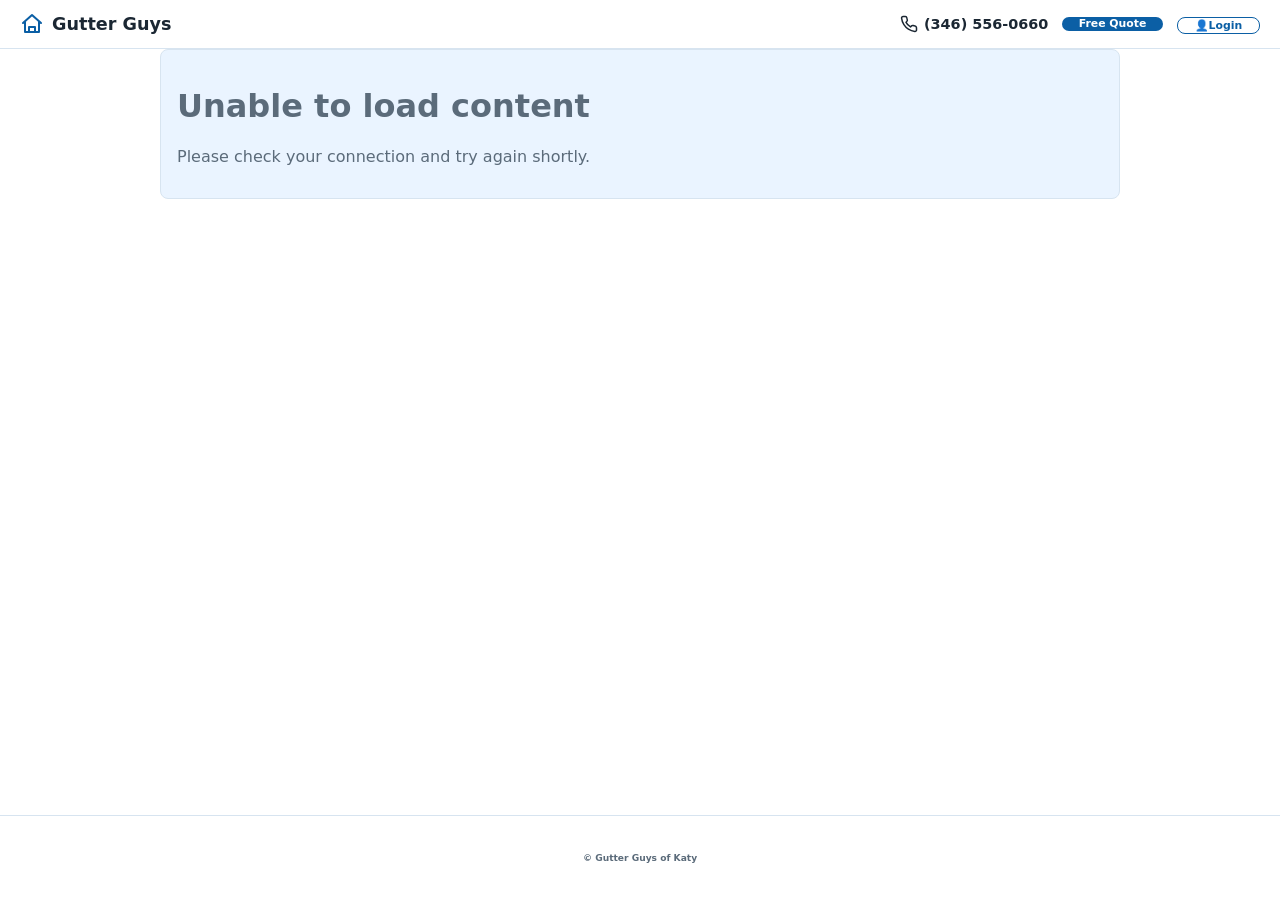
==== commit a9afe656: "updated phone number" ====
--- a/index.html
+++ b/index.html
@@ -19,9 +19,9 @@
         Gutter Guys
       </a>
       <div class="site-actions">
-        <a class="site-phone" href="tel:+18005551234">
+        <a class="site-phone" href="tel:+13465560660">
           <svg viewBox="0 0 24 24" width="18" height="18" fill="none" stroke="currentColor" stroke-width="2" stroke-linecap="round" stroke-linejoin="round"><path d="M22 16.9v3a2 2 0 0 1-2.2 2 19.8 19.8 0 0 1-8.6-3.1 19.5 19.5 0 0 1-6-6A19.8 19.8 0 0 1 2.1 4.2 2 2 0 0 1 4.1 2h3a2 2 0 0 1 2 1.7c.1.9.3 1.8.6 2.6a2 2 0 0 1-.5 2.1L8 9.9a16 16 0 0 0 6 6l1.4-1.4a2 2 0 0 1 2.1-.5c.8.3 1.7.5 2.6.6a2 2 0 0 1 1.7 2z"/></svg>
-          <span>(800) 555-1234</span>
+          <span>(346) 556-0660</span>
         </a>
         <a class="site-btn site-btn-primary" href="#rfq">Free Quote</a>
         <div class="account-menu" id="account-menu">
@@ -71,7 +71,7 @@
         </label>
         <label class="login-field">
           <span>Phone</span>
-          <input type="tel" id="login-register-phone" autocomplete="tel" placeholder="(800) 555-1234">
+          <input type="tel" id="login-register-phone" autocomplete="tel" placeholder="(346) 556-0660">
         </label>
         <label class="login-field">
           <span>Address</span>
